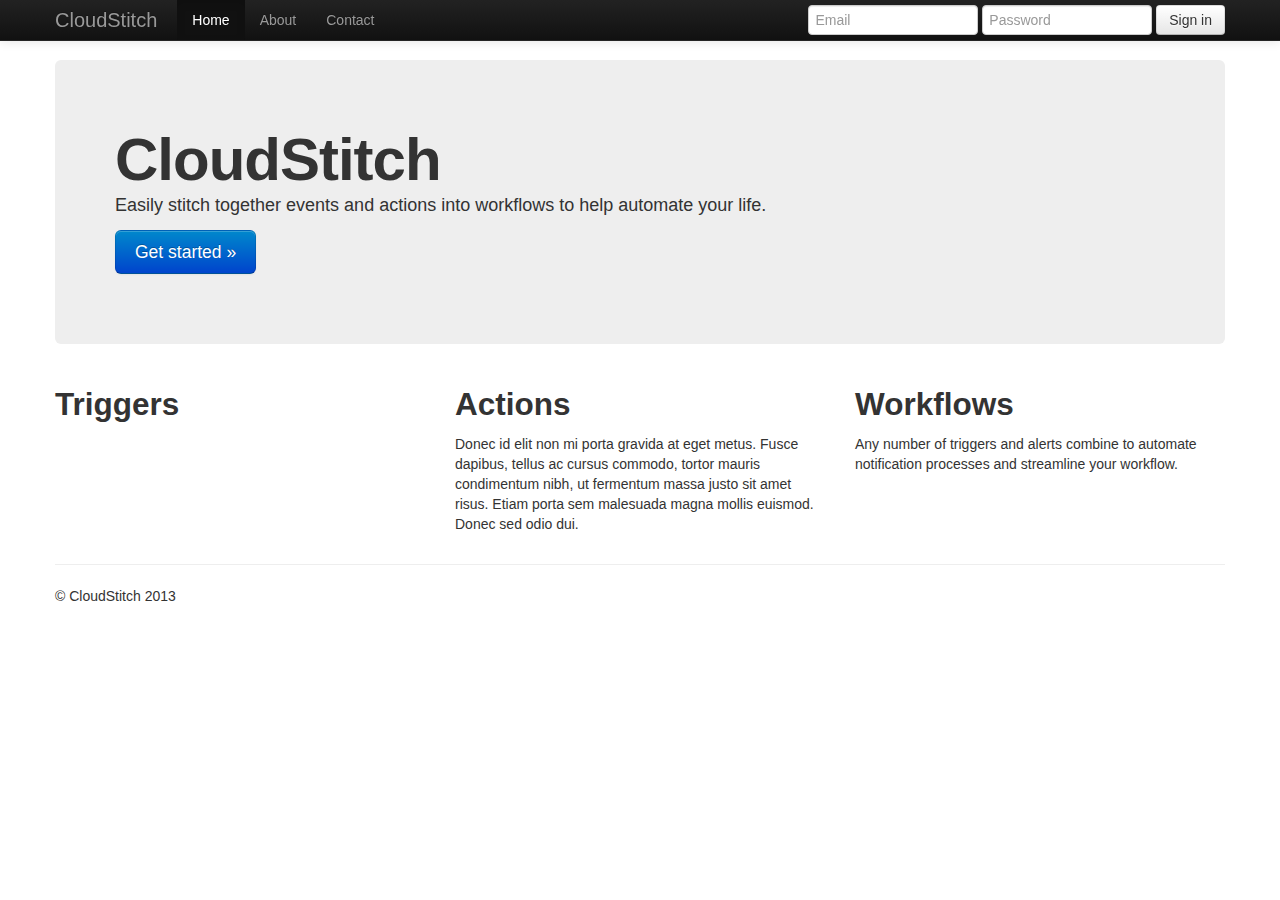
==== index.html @ bbe2c606 "Original Commit" ====
<!DOCTYPE html>
<!--[if lt IE 7]>      <html class="no-js lt-ie9 lt-ie8 lt-ie7"> <![endif]-->
<!--[if IE 7]>         <html class="no-js lt-ie9 lt-ie8"> <![endif]-->
<!--[if IE 8]>         <html class="no-js lt-ie9"> <![endif]-->
<!--[if gt IE 8]><!-->
<html class="no-js">
<!--<![endif]-->

<head>
    <meta charset="utf-8">
    <meta http-equiv="X-UA-Compatible" content="IE=edge,chrome=1">
    <title>CloudStitch</title>
    <meta name="description" content="">
    <meta name="viewport" content="width=device-width">

    <link rel="stylesheet" href="css/bootstrap.min.css">
    <style>
    body {
        padding-top: 60px;
        padding-bottom: 40px;
    }
    </style>
    <link rel="stylesheet" href="css/bootstrap-responsive.min.css">
    <link rel="stylesheet" href="css/main.css">

    <script src="js/vendor/modernizr-2.6.2-respond-1.1.0.min.js"></script>
</head>

<body>
    <!--[if lt IE 7]>
            <p class="chromeframe">You are using an <strong>outdated</strong> browser. Please <a href="http://browsehappy.com/">upgrade your browser</a> or <a href="http://www.google.com/chromeframe/?redirect=true">activate Google Chrome Frame</a> to improve your experience.</p>
        <![endif]-->

    <!-- This code is taken from http://twitter.github.com/bootstrap/examples/hero.html -->

    <div class="navbar navbar-inverse navbar-fixed-top">
        <div class="navbar-inner">
            <div class="container">
                <a class="btn btn-navbar" data-toggle="collapse" data-target=".nav-collapse">
                    <span class="icon-bar"></span>
                    <span class="icon-bar"></span>
                    <span class="icon-bar"></span>
                </a>
                <a class="brand" href="#">CloudStitch</a>
                <div class="nav-collapse collapse">
                    <ul class="nav">
                        <li class="active"><a href="#">Home</a>
                        </li>
                        <li><a href="#about">About</a>
                        </li>
                        <li><a href="#contact">Contact</a>
                        </li>
                    </ul>
                    <form class="navbar-form pull-right">
                        <input id="signInEmail" class="span2" type="text" placeholder="Email">
                        <input id="signInPassword" class="span2" type="password" placeholder="Password">
                        <button type="submit" class="btn" onclick="SignIn('signInEmail', 'signInPassword');">Sign in</button>
                    </form>
                </div>
                <!--/.nav-collapse -->
            </div>
        </div>
    </div>

    <div class="container">
        <!-- Main hero unit for a primary marketing message or call to action -->
        <div class="hero-unit">
            <h1>CloudStitch</h1>
            <p>Easily stitch together events and actions into workflows to help automate your life.</p>
            <!-- Button to launch sign-up modal window -->
            <p><a href="#signUpModal" role="button" class="btn btn-primary btn-large" data-toggle="modal">Get started &raquo;</a>
            </p>

            <!-- Sign-up Modal -->
            <div id="signUpModal" class="modal hide fade" tabindex="-1" role="dialog" aria-labelledby="signUpModalLabel" aria-hidden="true">
                <div class="modal-header">
                    <button type="button" class="close" data-dismiss="modal" aria-hidden="true">×</button>
                    <h3 id="signUpModalLabel">Create a CloudStitch Account</h3>
                    <h5 id="signUpModalDesc">This is so you can access your personal workflow at any time on any device.</h5>
                </div>
                <div class="modal-body">
                    <form class="form-horizontal">
                        <fieldset>

                            <!-- Email -->
                            <div class="control-group">
                                <label class="control-label" for="textinput">Email</label>
                                <div class="controls">
                                    <input id="textinput" name="textinput" type="text" class="input-xlarge">
                                </div>
                            </div>

                            <!-- Password -->
                            <div class="control-group">
                                <label class="control-label" for="passwordinput">Password</label>
                                <div class="controls">
                                    <input id="passwordinput" name="passwordinput" type="password" class="input-xlarge">
                                </div>
                            </div>

                            <!-- Password verification -->
                            <div class="control-group">
                                <label class="control-label" for="passwordinput">Verify Password</label>
                                <div class="controls">
                                    <input id="passwordverify" name="passwordverify" type="password" class="input-xlarge">
                                </div>
                            </div>

                        </fieldset>
                    </form>
                </div>
                <div class="modal-footer">
                    <button class="btn" data-dismiss="modal" aria-hidden="true">Cancel</button>
                    <button class="btn btn-primary">Submit</button>
                </div>
            </div>
        </div>

        <!-- Detailed Information -->
        <div class="row">
            <div class="span4">
                <h2>Triggers</h2>
                <p></p>
            </div>
            <div class="span4">
                <h2>Actions</h2>
                <p>Donec id elit non mi porta gravida at eget metus. Fusce dapibus, tellus ac cursus commodo, tortor mauris condimentum nibh, ut fermentum massa justo sit amet risus. Etiam porta sem malesuada magna mollis euismod. Donec sed odio dui.</p>
            </div>
            <div class="span4">
                <h2>Workflows</h2>
                <p>Any number of triggers and alerts combine to automate notification processes and streamline your workflow.</p>
            </div>
        </div>

        <hr>

        <footer>
            <p>&copy; CloudStitch 2013</p>
        </footer>

    </div>
    <!-- /container -->

    <script src="//ajax.googleapis.com/ajax/libs/jquery/1.10.1/jquery.min.js"></script>
    <script>
    window.jQuery || document.write('<script src="js/vendor/jquery-1.10.1.min.js"><\/script>')
    </script>

    <script src="js/vendor/bootstrap.min.js"></script>

    <script src="js/main.js"></script>

    <script>
    var _gaq = [
        ['_setAccount', 'UA-XXXXX-X'],
        ['_trackPageview']
    ];
    (function(d, t) {
        var g = d.createElement(t),
            s = d.getElementsByTagName(t)[0];
        g.src = '//www.google-analytics.com/ga.js';
        s.parentNode.insertBefore(g, s)
    }(document, 'script'));
    </script>
</body>

</html>
---- css/main.css ----
/* ==========================================================================
   Author's custom styles
   ========================================================================== */
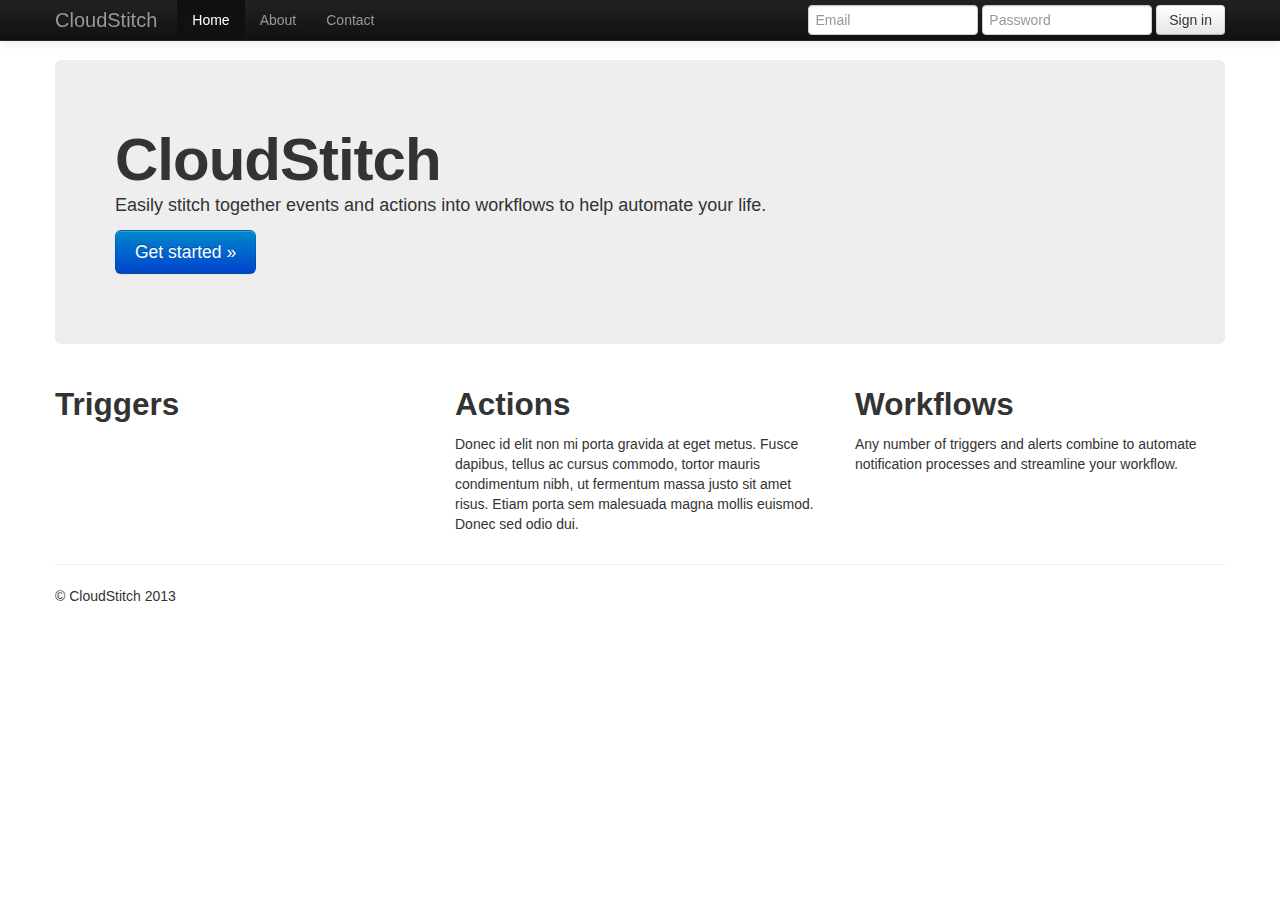
==== commit d05d1894: "refactor, clear inputs on reload" ====
--- a/index.html
+++ b/index.html
@@ -68,7 +68,7 @@
             <h1>CloudStitch</h1>
             <p>Easily stitch together events and actions into workflows to help automate your life.</p>
             <!-- Button to launch sign-up modal window -->
-            <p><a href="#signUpModal" role="button" class="btn btn-primary btn-large" data-toggle="modal">Get started &raquo;</a>
+            <p><a href="#signUpModal" role="button" class="btn btn-primary btn-large" data-toggle="modal" onclick="ClearSignInModal()">Get started &raquo;</a>
             </p>
 
             <!-- Sign-up Modal -->
@@ -79,30 +79,30 @@
                     <h5 id="signUpModalDesc">This is so you can access your personal workflow at any time on any device.</h5>
                 </div>
                 <div class="modal-body">
-                    <form class="form-horizontal">
+                    <form id="signUpForm" class="form-horizontal">
                         <fieldset>
 
                             <!-- Email -->
                             <div class="control-group">
-                                <label class="control-label" for="textinput">Email</label>
+                                <label class="control-label" for="emailInput">Email</label>
                                 <div class="controls">
-                                    <input id="textinput" name="textinput" type="text" class="input-xlarge">
+                                    <input id="emailInput" name="emailInput" type="text" class="input-xlarge">
                                 </div>
                             </div>
 
                             <!-- Password -->
                             <div class="control-group">
-                                <label class="control-label" for="passwordinput">Password</label>
+                                <label class="control-label" for="passwordInput">Password</label>
                                 <div class="controls">
-                                    <input id="passwordinput" name="passwordinput" type="password" class="input-xlarge">
+                                    <input id="passwordInput" name="passwordInput" type="password" class="input-xlarge">
                                 </div>
                             </div>
 
                             <!-- Password verification -->
                             <div class="control-group">
-                                <label class="control-label" for="passwordinput">Verify Password</label>
+                                <label class="control-label" for="passwordVerify">Verify Password</label>
                                 <div class="controls">
-                                    <input id="passwordverify" name="passwordverify" type="password" class="input-xlarge">
+                                    <input id="passwordVerify" name="passwordVerify" type="password" class="input-xlarge">
                                 </div>
                             </div>
 
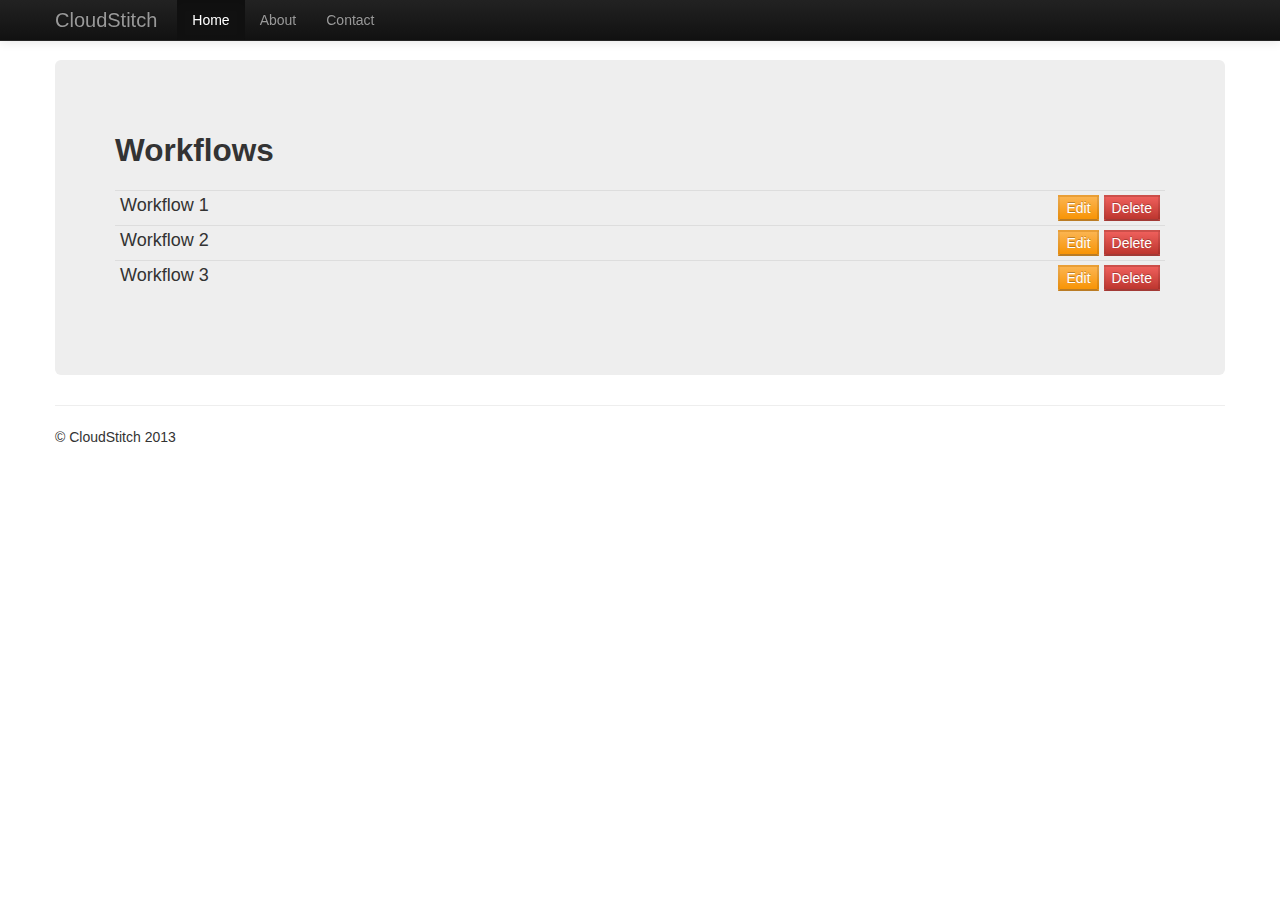
==== commit 26811f12: "frontend development" ====
--- a/index.html
+++ b/index.html
@@ -41,21 +41,16 @@
                     <span class="icon-bar"></span>
                     <span class="icon-bar"></span>
                 </a>
-                <a class="brand" href="#">CloudStitch</a>
+                <a class="brand" href="index.html#">CloudStitch</a>
                 <div class="nav-collapse collapse">
                     <ul class="nav">
-                        <li class="active"><a href="#">Home</a>
+                        <li class="active"><a href="index.html#">Home</a>
                         </li>
-                        <li><a href="#about">About</a>
+                        <li><a href="about.html#">About</a>
                         </li>
-                        <li><a href="#contact">Contact</a>
+                        <li><a href="contact.html#">Contact</a>
                         </li>
                     </ul>
-                    <form class="navbar-form pull-right">
-                        <input id="signInEmail" class="span2" type="text" placeholder="Email">
-                        <input id="signInPassword" class="span2" type="password" placeholder="Password">
-                        <button type="submit" class="btn" onclick="SignIn('signInEmail', 'signInPassword');">Sign in</button>
-                    </form>
                 </div>
                 <!--/.nav-collapse -->
             </div>
@@ -65,71 +60,44 @@
     <div class="container">
         <!-- Main hero unit for a primary marketing message or call to action -->
         <div class="hero-unit">
-            <h1>CloudStitch</h1>
-            <p>Easily stitch together events and actions into workflows to help automate your life.</p>
-            <!-- Button to launch sign-up modal window -->
-            <p><a href="#signUpModal" role="button" class="btn btn-primary btn-large" data-toggle="modal" onclick="ClearSignInModal()">Get started &raquo;</a>
-            </p>
-
-            <!-- Sign-up Modal -->
-            <div id="signUpModal" class="modal hide fade" tabindex="-1" role="dialog" aria-labelledby="signUpModalLabel" aria-hidden="true">
-                <div class="modal-header">
-                    <button type="button" class="close" data-dismiss="modal" aria-hidden="true">×</button>
-                    <h3 id="signUpModalLabel">Create a CloudStitch Account</h3>
-                    <h5 id="signUpModalDesc">This is so you can access your personal workflow at any time on any device.</h5>
-                </div>
-                <div class="modal-body">
-                    <form id="signUpForm" class="form-horizontal">
-                        <fieldset>
-
-                            <!-- Email -->
-                            <div class="control-group">
-                                <label class="control-label" for="emailInput">Email</label>
-                                <div class="controls">
-                                    <input id="emailInput" name="emailInput" type="text" class="input-xlarge">
-                                </div>
+            <h2>Workflows</h2>
+            <table id="workflowTable" class="table table-hover table-condensed cursor-pointer">
+                <tbody>
+                    <tr>
+                        <td>
+                            <div class="valign-center">Workflow 1</div>
+                        </td>
+                        <td>
+                            <div class="valign-center" align="right">
+                                <button class="btn-warning">Edit</button>
+                                <button class="btn-danger">Delete</button>
                             </div>
-
-                            <!-- Password -->
-                            <div class="control-group">
-                                <label class="control-label" for="passwordInput">Password</label>
-                                <div class="controls">
-                                    <input id="passwordInput" name="passwordInput" type="password" class="input-xlarge">
-                                </div>
+                        </td>
+                    </tr>
+                    <tr>
+                        <td>
+                            <div class="valign-center">Workflow 2</div>
+                        </td>
+                        <td>
+                            <div class="valign-center" align="right">
+                                <button class="btn-warning">Edit</button>
+                                <button class="btn-danger">Delete</button>
                             </div>
-
-                            <!-- Password verification -->
-                            <div class="control-group">
-                                <label class="control-label" for="passwordVerify">Verify Password</label>
-                                <div class="controls">
-                                    <input id="passwordVerify" name="passwordVerify" type="password" class="input-xlarge">
-                                </div>
+                        </td>
+                    </tr>
+                    <tr>
+                        <td>
+                            <div class="valign-center">Workflow 3</div>
+                        </td>
+                        <td>
+                            <div class="valign-center" align="right">
+                                <button class="btn-warning">Edit</button>
+                                <button class="btn-danger">Delete</button>
                             </div>
-
-                        </fieldset>
-                    </form>
-                </div>
-                <div class="modal-footer">
-                    <button class="btn" data-dismiss="modal" aria-hidden="true">Cancel</button>
-                    <button class="btn btn-primary">Submit</button>
-                </div>
-            </div>
-        </div>
-
-        <!-- Detailed Information -->
-        <div class="row">
-            <div class="span4">
-                <h2>Triggers</h2>
-                <p></p>
-            </div>
-            <div class="span4">
-                <h2>Actions</h2>
-                <p>Donec id elit non mi porta gravida at eget metus. Fusce dapibus, tellus ac cursus commodo, tortor mauris condimentum nibh, ut fermentum massa justo sit amet risus. Etiam porta sem malesuada magna mollis euismod. Donec sed odio dui.</p>
-            </div>
-            <div class="span4">
-                <h2>Workflows</h2>
-                <p>Any number of triggers and alerts combine to automate notification processes and streamline your workflow.</p>
-            </div>
+                        </td>
+                    </tr>
+                </tbody>
+            </table>
         </div>
 
         <hr>
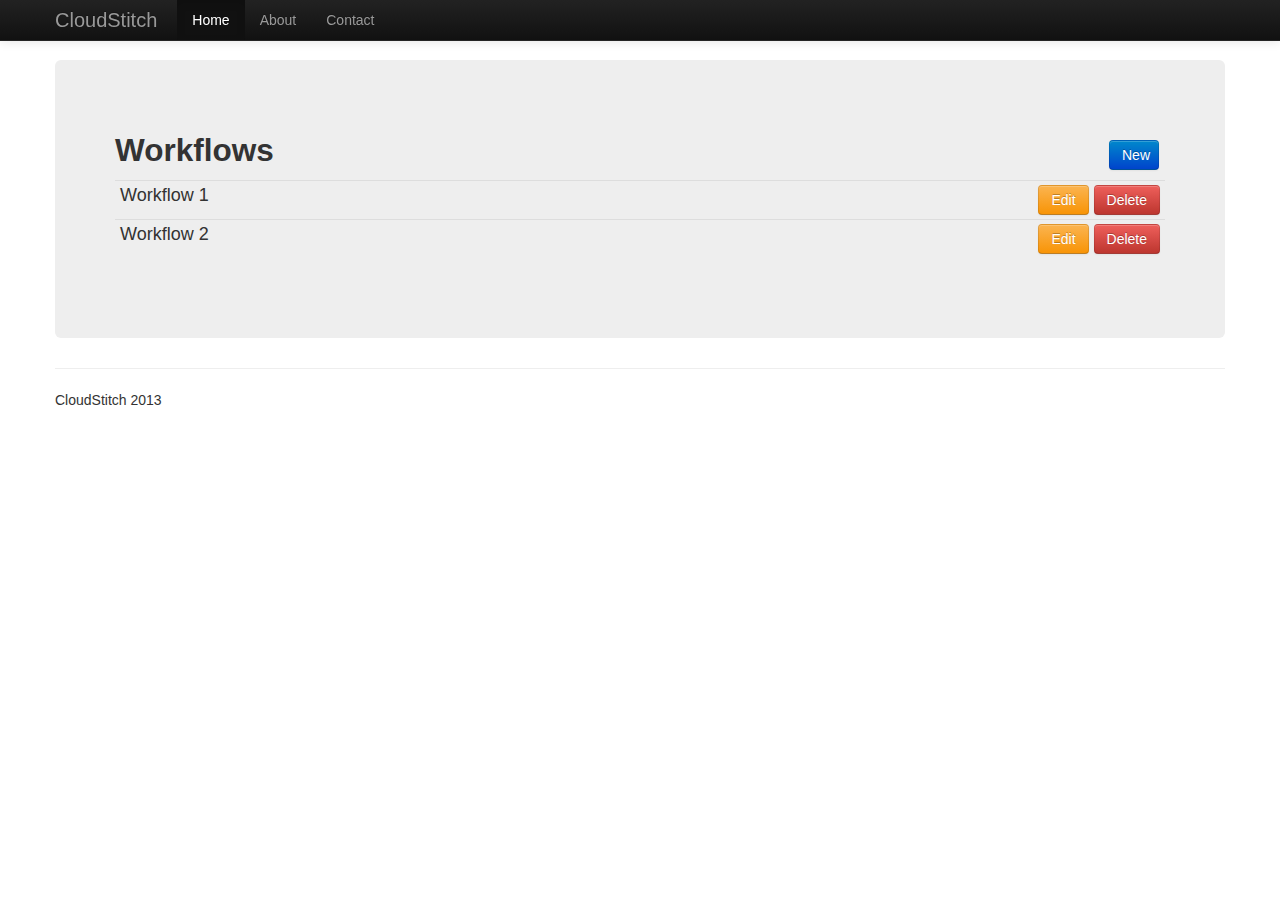
==== commit f454534a: "UI updates" ====
--- a/index.html
+++ b/index.html
@@ -60,7 +60,55 @@
     <div class="container">
         <!-- Main hero unit for a primary marketing message or call to action -->
         <div class="hero-unit">
-            <h2>Workflows</h2>
+            <span>
+                <h2 class="float-left">Workflows</h2>
+                <div class="float-right">
+                    <button href="#signUpModal" data-toggle="modal" class="btn btn-primary btn-new-workflow img-rounded">New</button>
+                </div>
+
+                <!-- Sign-up Modal -->
+                <div id="signUpModal" class="modal hide fade" tabindex="-1" role="dialog" aria-labelledby="signUpModalLabel" aria-hidden="true">
+                    <div class="modal-header">
+                        <button type="button" class="close" data-dismiss="modal" aria-hidden="true">×</button>
+                        <h3 id="signUpModalLabel">Create a new workflow</h3>
+                        <h5 id="signUpModalDesc"></h5>
+                    </div>
+                    <div class="modal-body">
+                        <form id="signUpForm" class="form-horizontal">
+                            <fieldset>
+                                <!-- Triggers -->
+                                <h5 class="text-center">Triggers</h5>
+
+<!--                                 <div class="control-group">
+                                    <label class="control-label" for="emailInput">Email</label>
+                                    <div class="controls">
+                                        <input id="emailInput" name="emailInput" type="text" class="input-xlarge">
+                                    </div>
+                                </div>
+
+                                <div class="control-group">
+                                    <label class="control-label" for="passwordInput">Password</label>
+                                    <div class="controls">
+                                        <input id="passwordInput" name="passwordInput" type="password" class="input-xlarge">
+                                    </div>
+                                </div>
+
+                                <div class="control-group">
+                                    <label class="control-label" for="passwordVerify">Verify Password</label>
+                                    <div class="controls">
+                                        <input id="passwordVerify" name="passwordVerify" type="password" class="input-xlarge">
+                                    </div>
+                                </div> -->
+
+                            </fieldset>
+                        </form>
+                    </div>
+                    <div class="modal-footer">
+                        <button class="btn" data-dismiss="modal" aria-hidden="true">Cancel</button>
+                        <button class="btn btn-primary">Submit</button>
+                    </div>
+                </div>
+            </span>
             <table id="workflowTable" class="table table-hover table-condensed cursor-pointer">
                 <tbody>
                     <tr>
@@ -69,8 +117,8 @@
                         </td>
                         <td>
                             <div class="valign-center" align="right">
-                                <button class="btn-warning">Edit</button>
-                                <button class="btn-danger">Delete</button>
+                                <button class="btn btn-warning img-rounded">Edit</button>
+                                <button class="btn btn-danger img-rounded">Delete</button>
                             </div>
                         </td>
                     </tr>
@@ -80,19 +128,8 @@
                         </td>
                         <td>
                             <div class="valign-center" align="right">
-                                <button class="btn-warning">Edit</button>
-                                <button class="btn-danger">Delete</button>
-                            </div>
-                        </td>
-                    </tr>
-                    <tr>
-                        <td>
-                            <div class="valign-center">Workflow 3</div>
-                        </td>
-                        <td>
-                            <div class="valign-center" align="right">
-                                <button class="btn-warning">Edit</button>
-                                <button class="btn-danger">Delete</button>
+                                <button class="btn btn-warning img-rounded">Edit</button>
+                                <button class="btn btn-danger img-rounded">Delete</button>
                             </div>
                         </td>
                     </tr>
@@ -103,7 +140,7 @@
         <hr>
 
         <footer>
-            <p>&copy; CloudStitch 2013</p>
+            <p>CloudStitch 2013</p>
         </footer>
 
     </div>
